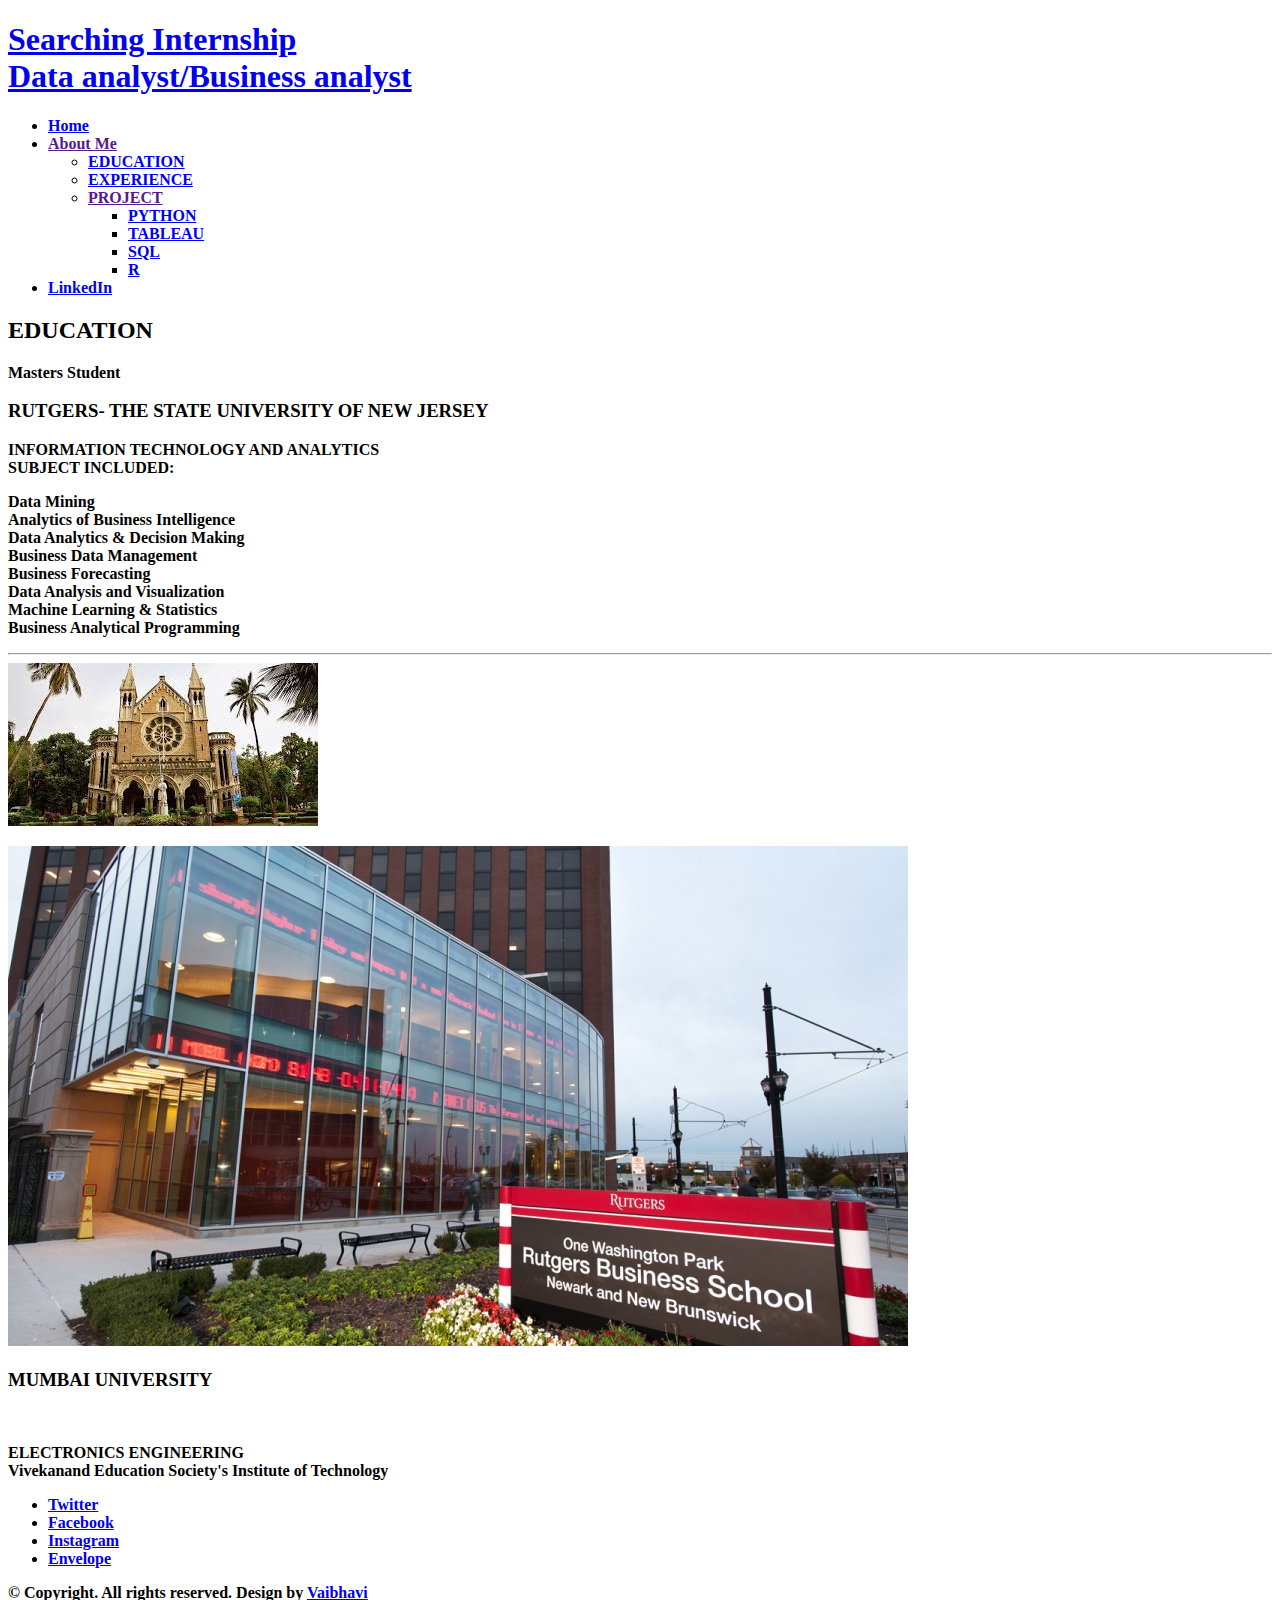
==== edu.html @ ee88e559 "." ====
<!DOCTYPE HTML>

<html>
	<head>
		<title> </title>
		<meta http-equiv="content-type" content="text/html; charset=utf-8" />
		<meta name="description" content="" />
		<meta name="keywords" content="" />
		<!--[if lte IE 8]><script src="css/ie/html5shiv.js"></script><![endif]-->
		<script src="js/jquery.min.js"></script>
		<script src="js/jquery.dropotron.min.js"></script>
		<script src="js/jquery.scrollgress.min.js"></script>
		<script src="js/jquery.scrolly.min.js"></script>
		<script src="js/jquery.slidertron.min.js"></script>
		<script src="js/skel.min.js"></script>
		<script src="js/skel-layers.min.js"></script>
		<script src="js/init.js"></script>
		<noscript>
			<link rel="stylesheet" href="css/skel.css" />
			<link rel="stylesheet" href="css/style.css" />
			<link rel="stylesheet" href="css/style-xlarge.css" />
		</noscript>
		<!--[if lte IE 9]><link rel="stylesheet" href="css/ie/v9.css" /><![endif]-->
		<!--[if lte IE 8]><link rel="stylesheet" href="css/ie/v8.css" /><![endif]-->
	</head>
	<body>

		<!-- Header -->
			<header id="header" class="skel-layers-fixed">
			<h1><a href="index.html">Searching Internship <span></br><b>Data analyst/Business analyst</span></a></h1>	
				<nav id="nav">
					<ul>
						<li><a href="index.html">Home</a></li>
						<li>
							<a href="" class="icon fa-angle-down">About Me</a>
							<ul>
								<li><a href="edu.html">EDUCATION</a></li>
								<li><a href="exp.html">EXPERIENCE</a></li>
								
								<li>
									<a href="">PROJECT</a>
									<ul>
										<li><a href="index.html">PYTHON</a></li>
										<li><a href="index.html">TABLEAU</a></li>
										<li><a href="index.html">SQL</a></li>
										<li><a href="index.html">R</a></li>
									</ul>
								</li>
							</ul>
						</li>
						<li><a href="https://www.linkedin.com/in/vaibhavimulay/">LinkedIn</a></li>
					</ul>
				</nav>
			</header>

		<!-- Main -->
			<section id="main" class="wrapper style1">
				<header class="major">
					<h2>EDUCATION</h2>
					<p>Masters Student</p>
				</header>
				<div class="container">
					<div class="row 150%">
						<div class="4u 12u$(2)">
						
							<!-- Sidebar -->
								<section id="sidebar">
									<section>
										<h3>RUTGERS- THE STATE UNIVERSITY OF NEW JERSEY</h3>
										<p>INFORMATION TECHNOLOGY AND ANALYTICS</br>
										SUBJECT INCLUDED: 
										<li>Data Mining </li> 
										<li>Analytics of Business Intelligence</li> 
										<li>Data Analytics & Decision Making</li> 
										<li>Business Data Management</li> 
										<li>Business Forecasting</li> 
										<li>Data Analysis and Visualization</li> 
										<li>Machine Learning & Statistics</li> 
										<li>Business Analytical Programming</li> 
										</p>
										<footer>
										</footer>
									</section>
									<hr />
									<section>
										<a href="#" class="image fit"><img src="images/mu.jfif" alt="" /></a>
										<footer>
											<ul class="actions">

											</ul>
										</footer>
									</section>
								</section>

						</div>
						<div class="8u 12u$(2) important(2)">
						
							<!-- Content -->
								<section id="content">
									<a href="#" class="image fit"><img src="images/rutgers.jpg" alt="" /></a>  
									<h3>MUMBAI UNIVERSITY</h3></br>
									<p>ELECTRONICS ENGINEERING</br>
									Vivekanand Education Society's Institute of Technology</p>
									
								</section>
								
						</div>
					</div>
				</div>
			</section>
			
		<!-- Footer -->
			<footer id="footer">
				<ul class="icons">
					<li><a href="https://twitter.com/NitinVaibhavi" class="icon fa-twitter"><span class="label">Twitter</span></a></li>
					<li><a href="https://www.facebook.com/vaibhavi.mulay.37?ref=bookmarks" class="icon fa-facebook"><span class="label">Facebook</span></a></li>
					<li><a href="www.instagram.com" class="icon fa-instagram"><span class="label">Instagram</span></a></li>
					<li><a href="www.linkedin.com/in/vaibhavimulay/" class="icon fa-linkedin"><span class="label">Envelope</span></a></li>
				</ul>
				<ul class="menu">
				</ul>
				<span class="copyright">
				&copy; Copyright. All rights reserved. Design by <a href="www.linkedin.com/in/vaibhavimulay/">Vaibhavi</a>	
				</span>
			</footer>

	</body>
</html>
---- css/style.css ----
@import url(font-awesome.min.css);
@import url("http://fonts.googleapis.com/css?family=Lato:300,700");

/*
	Drift by Pixelarity
	pixelarity.com @pixelarity
	License: pixelarity.com/license
*/

/* Basic */

	body {
		background: #fff;
	}

		body.is-loading * {
			-moz-animation: none !important;
			-webkit-animation: none !important;
			-o-animation: none !important;
			-ms-animation: none !important;
			animation: none !important;
			-moz-transition: none !important;
			-webkit-transition: none !important;
			-o-transition: none !important;
			-ms-transition: none !important;
			transition: none !important;
		}

	body, input, select, textarea {
		color: #646464;
		font-family: "Lato", Helvetica, sans-serif;
		font-size: 15pt;
		font-weight: 300;
		line-height: 1.75em;
	}

	a {
		-moz-transition: color 0.2s ease-in-out, border-color 0.2s ease-in-out;
		-webkit-transition: color 0.2s ease-in-out, border-color 0.2s ease-in-out;
		-o-transition: color 0.2s ease-in-out, border-color 0.2s ease-in-out;
		-ms-transition: color 0.2s ease-in-out, border-color 0.2s ease-in-out;
		transition: color 0.2s ease-in-out, border-color 0.2s ease-in-out;
		color: #e0555a;
		text-decoration: none;
		border-bottom: dotted 1px;
	}

		a:hover {
			text-decoration: none;
			color: #e0555a !important;
			border-bottom-color: transparent;
		}

	strong, b {
		color: #545454;
		font-weight: 700;
	}

	em, i {
		font-style: italic;
	}

	p {
		margin: 0 0 2em 0;
	}

	h1, h2, h3, h4, h5, h6 {
		color: #545454;
		font-weight: 700;
		line-height: 1em;
		margin: 0 0 1em 0;
		letter-spacing: -0.01em;
	}

		h1 a, h2 a, h3 a, h4 a, h5 a, h6 a {
			color: inherit;
			text-decoration: none;
		}

	h2 {
		font-size: 1.75em;
		line-height: 1.5em;
	}

	h3 {
		font-size: 1.25em;
		line-height: 1.5em;
	}

	h4 {
		font-size: 1.1em;
		line-height: 1.5em;
	}

	h5 {
		font-size: 0.9em;
		line-height: 1.5em;
	}

	h6 {
		font-size: 0.7em;
		line-height: 1.5em;
	}

	sub {
		font-size: 0.8em;
		position: relative;
		top: 0.5em;
	}

	sup {
		font-size: 0.8em;
		position: relative;
		top: -0.5em;
	}

	hr {
		border: 0;
		border-bottom: solid 1px rgba(144, 144, 144, 0.25);
		margin: 2em 0;
	}

		hr.major {
			margin: 3em 0;
		}

	blockquote {
		border-left: solid 4px rgba(144, 144, 144, 0.25);
		font-style: italic;
		margin: 0 0 2em 0;
		padding: 0.5em 0 0.5em 2em;
	}

	code {
		background: rgba(144, 144, 144, 0.075);
		border-radius: 0.5em;
		border: solid 1px rgba(144, 144, 144, 0.25);
		font-family: "Courier New", monospace;
		font-size: 0.9em;
		margin: 0 0.25em;
		padding: 0.25em 0.65em;
	}

	pre {
		-webkit-overflow-scrolling: touch;
		font-family: "Courier New", monospace;
		font-size: 0.9em;
		margin: 0 0 2em 0;
	}

		pre code {
			display: block;
			line-height: 1.75em;
			padding: 1em 1.5em;
			overflow-x: auto;
		}

	.align-left {
		text-align: left;
	}

	.align-center {
		text-align: center;
	}

	.align-right {
		text-align: right;
	}

/* Section/Article */

	section.special, article.special {
		text-align: center;
	}

	header p {
		color: #949494;
		position: relative;
		margin: 0 0 1.5em 0;
	}

	header h2 + p {
		font-size: 1.25em;
		margin-top: -1em;
		line-height: 1.75em;
	}

	header h3 + p {
		font-size: 1.1em;
		margin-top: -0.85em;
		line-height: 1.5em;
	}

	header h4 + p,
	header h5 + p,
	header h6 + p {
		font-size: 0.9em;
		margin-top: -0.75em;
		line-height: 1.5em;
	}

	header.major {
		text-align: center;
	}

		header.major h2 {
			font-size: 2.35em;
		}

		header.major p {
			margin: -1em 0 3.5em 0;
		}

/* Form */

	form {
		margin: 0 0 2em 0;
	}

	label {
		color: #545454;
		display: block;
		font-size: 0.9em;
		font-weight: 700;
		margin: 0 0 1em 0;
	}

	input[type="text"],
	input[type="password"],
	input[type="email"],
	select,
	textarea {
		-moz-appearance: none;
		-webkit-appearance: none;
		-o-appearance: none;
		-ms-appearance: none;
		appearance: none;
		background: rgba(144, 144, 144, 0.075);
		border-radius: 0.5em;
		border: none;
		border: solid 1px rgba(144, 144, 144, 0.25);
		color: inherit;
		display: block;
		outline: 0;
		padding: 0 1em;
		text-decoration: none;
		width: 100%;
	}

		input[type="text"]:invalid,
		input[type="password"]:invalid,
		input[type="email"]:invalid,
		select:invalid,
		textarea:invalid {
			box-shadow: none;
		}

		input[type="text"]:focus,
		input[type="password"]:focus,
		input[type="email"]:focus,
		select:focus,
		textarea:focus {
			border-color: #e0555a;
			box-shadow: 0 0 0 1px #e0555a;
		}

	.select-wrapper {
		text-decoration: none;
		display: block;
		position: relative;
	}

		.select-wrapper:before {
			-moz-osx-font-smoothing: grayscale;
			-webkit-font-smoothing: antialiased;
			font-family: FontAwesome;
			font-style: normal;
			font-weight: normal;
			text-transform: none !important;
		}

		.select-wrapper:before {
			content: '\f078';
			color: rgba(144, 144, 144, 0.25);
			display: block;
			height: 2.75em;
			line-height: 2.75em;
			pointer-events: none;
			position: absolute;
			right: 0;
			text-align: center;
			top: 0;
			width: 2.75em;
		}

		.select-wrapper select::-ms-expand {
			display: none;
		}

	input[type="text"],
	input[type="password"],
	input[type="email"],
	select {
		height: 2.75em;
	}

	textarea {
		padding: 0.75em 1em;
	}

	input[type="checkbox"],
	input[type="radio"] {
		-moz-appearance: none;
		-webkit-appearance: none;
		-o-appearance: none;
		-ms-appearance: none;
		appearance: none;
		display: block;
		float: left;
		margin-right: -2em;
		opacity: 0;
		width: 1em;
		z-index: -1;
	}

		input[type="checkbox"] + label,
		input[type="radio"] + label {
			text-decoration: none;
			color: #646464;
			cursor: pointer;
			display: inline-block;
			font-size: 1em;
			font-weight: 300;
			padding-left: 2.4em;
			padding-right: 0.75em;
			position: relative;
		}

			input[type="checkbox"] + label:before,
			input[type="radio"] + label:before {
				-moz-osx-font-smoothing: grayscale;
				-webkit-font-smoothing: antialiased;
				font-family: FontAwesome;
				font-style: normal;
				font-weight: normal;
				text-transform: none !important;
			}

			input[type="checkbox"] + label:before,
			input[type="radio"] + label:before {
				background: rgba(144, 144, 144, 0.075);
				border-radius: 0.5em;
				border: solid 1px rgba(144, 144, 144, 0.25);
				content: '';
				display: inline-block;
				height: 1.65em;
				left: 0;
				line-height: 1.58125em;
				position: absolute;
				text-align: center;
				top: 0;
				width: 1.65em;
			}

		input[type="checkbox"]:checked + label:before,
		input[type="radio"]:checked + label:before {
			background: #494d53;
			border-color: #494d53;
			color: #ffffff;
			content: '\f00c';
		}

		input[type="checkbox"]:focus + label:before,
		input[type="radio"]:focus + label:before {
			border-color: #e0555a;
			box-shadow: 0 0 0 1px #e0555a;
		}

	input[type="checkbox"] + label:before {
		border-radius: 0.5em;
	}

	input[type="radio"] + label:before {
		border-radius: 100%;
	}

	::-webkit-input-placeholder {
		color: #949494 !important;
		opacity: 1.0;
	}

	:-moz-placeholder {
		color: #949494 !important;
		opacity: 1.0;
	}

	::-moz-placeholder {
		color: #949494 !important;
		opacity: 1.0;
	}

	:-ms-input-placeholder {
		color: #949494 !important;
		opacity: 1.0;
	}

	.formerize-placeholder {
		color: #949494 !important;
		opacity: 1.0;
	}

/* Box */

	.box {
		border-radius: 0.5em;
		border: solid 1px rgba(144, 144, 144, 0.25);
		margin-bottom: 2em;
		padding: 2em;
	}

		.box > :last-child,
		.box > :last-child > :last-child,
		.box > :last-child > :last-child > :last-child {
			margin-bottom: 0;
		}

		.box.alt {
			border: 0;
			border-radius: 0;
			padding: 0;
		}

		.box.post {
			margin-left: auto;
			margin-right: auto;
			text-align: center;
		}

			.box.post .image:first-child {
				border-bottom-left-radius: 0;
				border-bottom-right-radius: 0;
				margin: -2em 0 2em -2em;
				width: calc(100% + 4em);
			}

				.box.post .image:first-child img {
					border-bottom-left-radius: 0;
					border-bottom-right-radius: 0;
				}

/* Icon */

	.icon {
		text-decoration: none;
		border-bottom: none;
		position: relative;
	}

		.icon:before {
			-moz-osx-font-smoothing: grayscale;
			-webkit-font-smoothing: antialiased;
			font-family: FontAwesome;
			font-style: normal;
			font-weight: normal;
			text-transform: none !important;
		}

		.icon > .label {
			display: none;
		}

/* Image */

	.image {
		border-radius: 0.5em;
		border: 0;
		display: inline-block;
		position: relative;
	}

		.image img {
			position: relative;
			border-radius: 0.5em;
			display: block;
		}

		.image.left {
			float: left;
			padding: 0 1.5em 1em 0;
			top: 0.25em;
		}

		.image.right {
			float: right;
			padding: 0 0 1em 1.5em;
			top: 0.25em;
		}

		.image.left, .image.right {
			max-width: 40%;
		}

			.image.left img, .image.right img {
				width: 100%;
			}

		.image.fit {
			display: block;
			margin: 0 0 2em 0;
			width: 100%;
		}

			.image.fit img {
				display: block;
				width: 100%;
			}

/* List */

	ol {
		list-style: decimal;
		margin: 0 0 2em 0;
		padding-left: 1.25em;
	}

		ol li {
			padding-left: 0.25em;
		}

	ul {
		list-style: disc;
		margin: 0 0 2em 0;
		padding-left: 1em;
	}

		ul li {
			padding-left: 0.5em;
		}

		ul.alt {
			list-style: none;
			padding-left: 0;
		}

			ul.alt li {
				border-top: solid 1px rgba(144, 144, 144, 0.25);
				padding: 0.5em 0;
			}

				ul.alt li:first-child {
					border-top: 0;
					padding-top: 0;
				}

		ul.icons {
			cursor: default;
			list-style: none;
			padding-left: 0;
		}

			ul.icons li {
				display: inline-block;
				padding: 0 1.25em 0 0;
			}

				ul.icons li:last-child {
					padding-right: 0 !important;
				}

				ul.icons li .icon {
					border-radius: 0.5em;
					border: solid 1px rgba(144, 144, 144, 0.25);
					color: #949494 !important;
					display: inline-block;
					font-size: 1.25em;
					height: 2.75em;
					line-height: 2.75em;
					text-align: center;
					width: 2.75em;
				}

				ul.icons li a.icon {
					-moz-transition: background-color 0.2s ease-in-out, color 0.2s ease-in-out;
					-webkit-transition: background-color 0.2s ease-in-out, color 0.2s ease-in-out;
					-o-transition: background-color 0.2s ease-in-out, color 0.2s ease-in-out;
					-ms-transition: background-color 0.2s ease-in-out, color 0.2s ease-in-out;
					transition: background-color 0.2s ease-in-out, color 0.2s ease-in-out;
				}

					ul.icons li a.icon:hover {
						background-color: rgba(144, 144, 144, 0.075);
					}

					ul.icons li a.icon:active {
						background-color: rgba(144, 144, 144, 0.2);
					}

		ul.actions {
			cursor: default;
			list-style: none;
			padding-left: 0;
		}

			ul.actions li {
				display: inline-block;
				padding: 0 1em 0 0;
				vertical-align: middle;
			}

				ul.actions li:last-child {
					padding-right: 0;
				}

			ul.actions.small li {
				padding: 0 0.5em 0 0;
			}

			ul.actions.vertical li {
				display: block;
				padding: 1em 0 0 0;
			}

				ul.actions.vertical li:first-child {
					padding-top: 0;
				}

				ul.actions.vertical li > * {
					margin-bottom: 0;
				}

			ul.actions.vertical.small li {
				padding: 0.5em 0 0 0;
			}

				ul.actions.vertical.small li:first-child {
					padding-top: 0;
				}

			ul.actions.fit {
				display: table;
				margin-left: -1em;
				padding: 0;
				table-layout: fixed;
				width: calc(100% + 1em);
			}

				ul.actions.fit li {
					display: table-cell;
					padding: 0 0 0 1em;
				}

					ul.actions.fit li > * {
						margin-bottom: 0;
					}

				ul.actions.fit.small {
					margin-left: -0.5em;
					width: calc(100% + 0.5em);
				}

					ul.actions.fit.small li {
						padding: 0 0 0 0.5em;
					}

		ul.menu {
			line-height: 1em;
			list-style: none;
			padding: 0;
		}

			ul.menu li {
				border-left: solid 1px rgba(144, 144, 144, 0.25);
				display: inline-block;
				margin-left: 1em;
				padding-left: 1em;
			}

				ul.menu li:first-child {
					border-left: 0;
					margin-left: 0;
					padding-left: 0;
				}

	dl {
		margin: 0 0 2em 0;
	}

/* Table */

	.table-wrapper {
		-webkit-overflow-scrolling: touch;
		overflow-x: auto;
	}

	table {
		margin: 0 0 2em 0;
		width: 100%;
	}

		table tbody tr {
			border: solid 1px rgba(144, 144, 144, 0.25);
			border-left: 0;
			border-right: 0;
		}

			table tbody tr:nth-child(2n + 1) {
				background-color: rgba(144, 144, 144, 0.075);
			}

		table td {
			padding: 0.75em 0.75em;
		}

		table th {
			color: #545454;
			font-size: 0.9em;
			font-weight: 700;
			padding: 0 0.75em 0.75em 0.75em;
			text-align: left;
		}

		table thead {
			border-bottom: solid 2px rgba(144, 144, 144, 0.25);
		}

		table tfoot {
			border-top: solid 2px rgba(144, 144, 144, 0.25);
		}

		table.alt {
			border-collapse: separate;
		}

			table.alt tbody tr td {
				border: solid 1px rgba(144, 144, 144, 0.25);
				border-left-width: 0;
				border-top-width: 0;
			}

				table.alt tbody tr td:first-child {
					border-left-width: 1px;
				}

			table.alt tbody tr:first-child td {
				border-top-width: 1px;
			}

			table.alt thead {
				border-bottom: 0;
			}

			table.alt tfoot {
				border-top: 0;
			}

/* Button */

	input[type="submit"],
	input[type="reset"],
	input[type="button"],
	.button {
		-moz-appearance: none;
		-webkit-appearance: none;
		-o-appearance: none;
		-ms-appearance: none;
		appearance: none;
		-moz-transition: background-color 0.2s ease-in-out, color 0.2s ease-in-out;
		-webkit-transition: background-color 0.2s ease-in-out, color 0.2s ease-in-out;
		-o-transition: background-color 0.2s ease-in-out, color 0.2s ease-in-out;
		-ms-transition: background-color 0.2s ease-in-out, color 0.2s ease-in-out;
		transition: background-color 0.2s ease-in-out, color 0.2s ease-in-out;
		background-color: transparent;
		border-radius: 0.5em;
		border: solid 1px rgba(144, 144, 144, 0.25) !important;
		color: #545454 !important;
		cursor: pointer;
		display: inline-block;
		font-size: 0.8em;
		font-weight: 700;
		height: 3.5em;
		letter-spacing: 0.1em;
		line-height: 3.5em;
		overflow: hidden;
		padding: 0 2em;
		text-align: center;
		text-decoration: none;
		text-overflow: ellipsis;
		text-transform: uppercase;
		white-space: nowrap;
	}

		input[type="submit"]:hover,
		input[type="reset"]:hover,
		input[type="button"]:hover,
		.button:hover {
			background-color: rgba(144, 144, 144, 0.075);
			color: #545454 !important;
		}

		input[type="submit"]:active,
		input[type="reset"]:active,
		input[type="button"]:active,
		.button:active {
			background-color: rgba(144, 144, 144, 0.2);
		}

		input[type="submit"].icon,
		input[type="reset"].icon,
		input[type="button"].icon,
		.button.icon {
			padding-left: 1.35em;
		}

			input[type="submit"].icon:before,
			input[type="reset"].icon:before,
			input[type="button"].icon:before,
			.button.icon:before {
				margin-right: 0.5em;
			}

		input[type="submit"].fit,
		input[type="reset"].fit,
		input[type="button"].fit,
		.button.fit {
			display: block;
			margin: 0 0 1em 0;
			width: 100%;
		}

		input[type="submit"].small,
		input[type="reset"].small,
		input[type="button"].small,
		.button.small {
			font-size: 0.8em;
		}

		input[type="submit"].big,
		input[type="reset"].big,
		input[type="button"].big,
		.button.big {
			font-size: 1em;
			height: 3.5em;
			line-height: 3.5em;
			padding: 0 2.25em;
		}

		input[type="submit"].special,
		input[type="reset"].special,
		input[type="button"].special,
		.button.special {
			background-color: #e0555a;
			color: #ffffff !important;
		}

			input[type="submit"].special:hover,
			input[type="reset"].special:hover,
			input[type="button"].special:hover,
			.button.special:hover {
				background-color: #E46B6F;
			}

			input[type="submit"].special:active,
			input[type="reset"].special:active,
			input[type="button"].special:active,
			.button.special:active {
				background-color: #DC3F45;
			}

		input[type="submit"].disabled, input[type="submit"]:disabled,
		input[type="reset"].disabled,
		input[type="reset"]:disabled,
		input[type="button"].disabled,
		input[type="button"]:disabled,
		.button.disabled,
		.button:disabled {
			background-color: #646464 !important;
			box-shadow: inset 0 -0.15em 0 0 rgba(0, 0, 0, 0.15);
			color: #fff !important;
			cursor: default;
			opacity: 0.25;
		}

/* Feature */

	.feature {
		text-decoration: none;
		padding-left: 6.5em;
		position: relative;
		text-align: left;
	}

		.feature:before {
			-moz-osx-font-smoothing: grayscale;
			-webkit-font-smoothing: antialiased;
			font-family: FontAwesome;
			font-style: normal;
			font-weight: normal;
			text-transform: none !important;
		}

		.feature:before {
			border-radius: 0.5em;
			border: solid 1px rgba(144, 144, 144, 0.25);
			color: #e0555a;
			display: inline-block;
			font-size: 2.25em;
			height: 2em;
			left: 0;
			line-height: 2em;
			position: absolute;
			text-align: center;
			top: 0;
			width: 2em;
		}

		.feature h3 {
			margin: 0 0 0.7em 0;
		}

/* Slider */

	.slider {
		position: relative;
	}

		.slider .viewer {
			position: relative;
			border-radius: 0.5em;
			border: solid 1.5em #fff;
			height: 20em;
			margin: 0 auto;
			overflow: hidden;
			width: 80%;
		}

		.slider .slide img {
			border-radius: 0.375em;
			display: block;
			width: 100%;
		}

		.slider .nav-next,
		.slider .nav-previous {
			text-decoration: none;
			background: #fff;
			border-radius: 100%;
			color: #ddd;
			cursor: pointer;
			display: block;
			font-size: 3em;
			height: 1.25em;
			line-height: 1.15em;
			margin-top: -0.5em;
			position: absolute;
			text-align: center;
			top: 50%;
			width: 1.25em;
		}

			.slider .nav-next:before,
			.slider .nav-previous:before {
				-moz-osx-font-smoothing: grayscale;
				-webkit-font-smoothing: antialiased;
				font-family: FontAwesome;
				font-style: normal;
				font-weight: normal;
				text-transform: none !important;
			}

			.slider .nav-next:before,
			.slider .nav-previous:before {
				position: relative;
			}

		.slider .nav-next {
			right: 0;
		}

			.slider .nav-next:before {
				content: '\f105';
				right: -0.05em;
			}

		.slider .nav-previous {
			left: 0;
		}

			.slider .nav-previous:before {
				content: '\f104';
				left: -0.05em;
			}

/* Wrapper */

	.wrapper {
		padding: 5em 0 3em 0;
	}

		.wrapper.style1 {
			background: #f2f2f2;
		}

			.wrapper.style1 .box {
				background: #ffffff;
				border: 0;
			}

		.wrapper.style2 {
			background: #ffffff;
		}

		.wrapper.style3 {
			background: #6495ED;
			color: #d1f2f5;
		}

			.wrapper.style3 h1, .wrapper.style3 h2, .wrapper.style3 h3, .wrapper.style3 h4, .wrapper.style3 h5, .wrapper.style3 h6 {
				color: #ffffff;
			}

			.wrapper.style3 header p {
				color: #b5ebef;
			}

			.wrapper.style3 .button {
				border-color: white !important;
				color: #ffffff !important;
			}

				.wrapper.style3 .button:hover {
					background-color: rgba(255, 255, 255, 0.075);
				}

				.wrapper.style3 .button:active {
					background-color: rgba(255, 255, 255, 0.2);
				}

/* Header */

	#skel-layers-wrapper {
		padding-top: 3em;
	}

	body.landing #skel-layers-wrapper {
		padding-top: 0;
	}
	@-moz-keyframes reveal-header { 0% { top: -5em; } 100% { top: 0; } }
	@-webkit-keyframes reveal-header { 0% { top: -5em; } 100% { top: 0; } }
	@-o-keyframes reveal-header { 0% { top: -5em; } 100% { top: 0; } }
	@-ms-keyframes reveal-header { 0% { top: -5em; } 100% { top: 0; } }
	@keyframes reveal-header { 0% { top: -5em; } 100% { top: 0; } }

	#header {
		background-color: #fff;
		box-shadow: 0 1px 2px 0 rgba(0, 0, 0, 0.05);
		color: inherit;
		cursor: default;
		height: 3em;
		left: 0;
		line-height: 3em;
		position: fixed;
		top: 0;
		width: 100%;
		z-index: 10000;
	}

		#header.reveal {
			-moz-animation: reveal-header 0.5s;
			-webkit-animation: reveal-header 0.5s;
			-o-animation: reveal-header 0.5s;
			-ms-animation: reveal-header 0.5s;
			animation: reveal-header 0.5s;
		}

		#header.alt {
			-moz-animation: none;
			-webkit-animation: none;
			-o-animation: none;
			-ms-animation: none;
			animation: none;
			background-color: transparent;
			box-shadow: none;
			color: #fff;
		}

		#header h1 {
			color: inherit;
			font-size: 1em;
			height: inherit;
			left: 1.25em;
			line-height: inherit;
			margin: 0;
			padding: 0;
			position: absolute;
			top: 0;
		}

			#header h1 span {
				font-weight: 300;
			}

			#header h1 a {
				border: 0;
			}

		#header nav {
			height: inherit;
			line-height: inherit;
			position: absolute;
			right: 1.5em;
			top: 0;
			vertical-align: middle;
		}

			#header nav > ul {
				list-style: none;
				margin: 0;
				padding-left: 0;
			}

				#header nav > ul > li {
					border-radius: 0.5em;
					display: inline-block;
					margin-left: 2em;
					padding-left: 0;
				}

					#header nav > ul > li a {
						border: 0;
						color: inherit;
						display: inline-block;
						text-decoration: none;
					}

						#header nav > ul > li a.icon:before {
							margin-right: 0.5em;
						}

					#header nav > ul > li:first-child {
						margin-left: 0;
					}

					#header nav > ul > li .button {
						height: 2.25em;
						line-height: 2.25em;
						margin-bottom: 0;
						padding: 0 1em;
						position: relative;
						top: -0.075em;
						vertical-align: middle;
					}

					#header nav > ul > li > ul {
						display: none;
					}

		#header .container {
			position: relative;
		}

			#header .container h1 {
				left: 0;
			}

			#header .container nav {
				right: 0;
			}

	.dropotron {
		background: #fff;
		border-radius: 0.5em;
		box-shadow: 0 0 3px 1px rgba(0, 0, 0, 0.05);
		list-style: none;
		margin-top: -0.75em;
		min-width: 10em;
		padding: 0.75em 0;
	}

		.dropotron li {
			padding: 0;
		}

			.dropotron li a {
				-moz-transition: none !important;
				-webkit-transition: none !important;
				-o-transition: none !important;
				-ms-transition: none !important;
				transition: none !important;
				border: 0;
				box-shadow: inset 0 1px 0 0 rgba(144, 144, 144, 0.2);
				color: inherit;
				display: block;
				line-height: 2.25em;
				padding: 0 1em;
			}

			.dropotron li:first-child > a {
				box-shadow: none;
			}

			.dropotron li.active > a, .dropotron li:hover > a {
				background: #e0555a;
				color: #ffffff !important;
			}

		.dropotron.level-0 {
			font-size: 0.9em;
			margin-top: 1em;
		}

			.dropotron.level-0:before {
				-moz-transform: rotate(45deg);
				-webkit-transform: rotate(45deg);
				-o-transform: rotate(45deg);
				-ms-transform: rotate(45deg);
				transform: rotate(45deg);
				background: #fff;
				content: '';
				display: block;
				height: 0.75em;
				position: absolute;
				right: 1.5em;
				top: -0.375em;
				width: 0.75em;
				box-shadow: inset 1px 1px 0 0 rgba(0, 0, 0, 0.075);
				box-shadow: -1px -1px 2px 0 rgba(0, 0, 0, 0.05);
			}

/* Banner */

	#banner {
		background-attachment: scroll,						fixed;
		background-color: #6495ED;
		
		background-position: top left,					center center;
		background-repeat: repeat,						no-repeat;
		background-size: auto,						cover;
		color: #d1d2d4;
		padding: 16em 0;
		position: relative;
		text-align: center;
	}

		#banner:after {
			
			background: #6495ED;
			content: '';
			height: 100%;
			left: 0;
			opacity: 0;
			position: absolute;
			top: 0;
			width: 100%;
			z-index: 1;
		}

		#banner :last-child {
			margin-bottom: 0;
		}

		#banner h1, #banner h2, #banner h3, #banner h4, #banner h5, #banner h6 {
			color: #ffffff;
		}

		#banner .inner {
			position: relative;
			z-index: 2;
		}

		#banner .button {
			border-color: white !important;
			color: #ffffff !important;
		}

			#banner .button:hover {
				background-color: rgba(255, 255, 255, 0.075);
			}

			#banner .button:active {
				background-color: rgba(255, 255, 255, 0.2);
			}

		#banner h2 {
			font-size: 3.25em;
			line-height: 1.25em;
			margin: 0 0 0.5em 0;
			padding: 0;
		}

		#banner p {
			font-size: 1.5em;
			margin-bottom: 1.75em;
		}

	body.is-loading #banner:after {
		opacity: 1.0;
	}

/* One */

	#one {
		padding-bottom: 0;
	}

		#one .slider .viewer {
			border-bottom-left-radius: 0;
			border-bottom-right-radius: 0;
			border-bottom: 0;
		}

		#one .slider .slide img {
			border-bottom-left-radius: 0;
			border-bottom-right-radius: 0;
		}

/* Main */

	#main > .container {
		position: relative;
		background: #ffffff;
		border-radius: 0.5em;
		margin-bottom: 2em;
		padding: 3em;
	}

		#main > .container > :last-child,
		#main > .container > :last-child > :last-child,
		#main > .container > :last-child > :last-child > :last-child {
			margin-bottom: 0;
		}

/* CTA */

	#cta {
		padding: 4em 0;
		text-align: center;
		vertical-align: middle;
	}

		#cta h2 {
			display: inline-block;
			margin: 0 1em 0 0;
			vertical-align: middle;
		}

		#cta .actions {
			display: inline-block;
			margin: 0;
		}

/* Footer */

	#footer {
		color: #949494;
		padding: 4em 0;
		text-align: center;
	}

		#footer .icons {
			margin: 0 0 4em 0;
		}

		#footer .menu a {
			color: inherit;
		}

		#footer .copyright {
			font-size: 0.8em;
		}
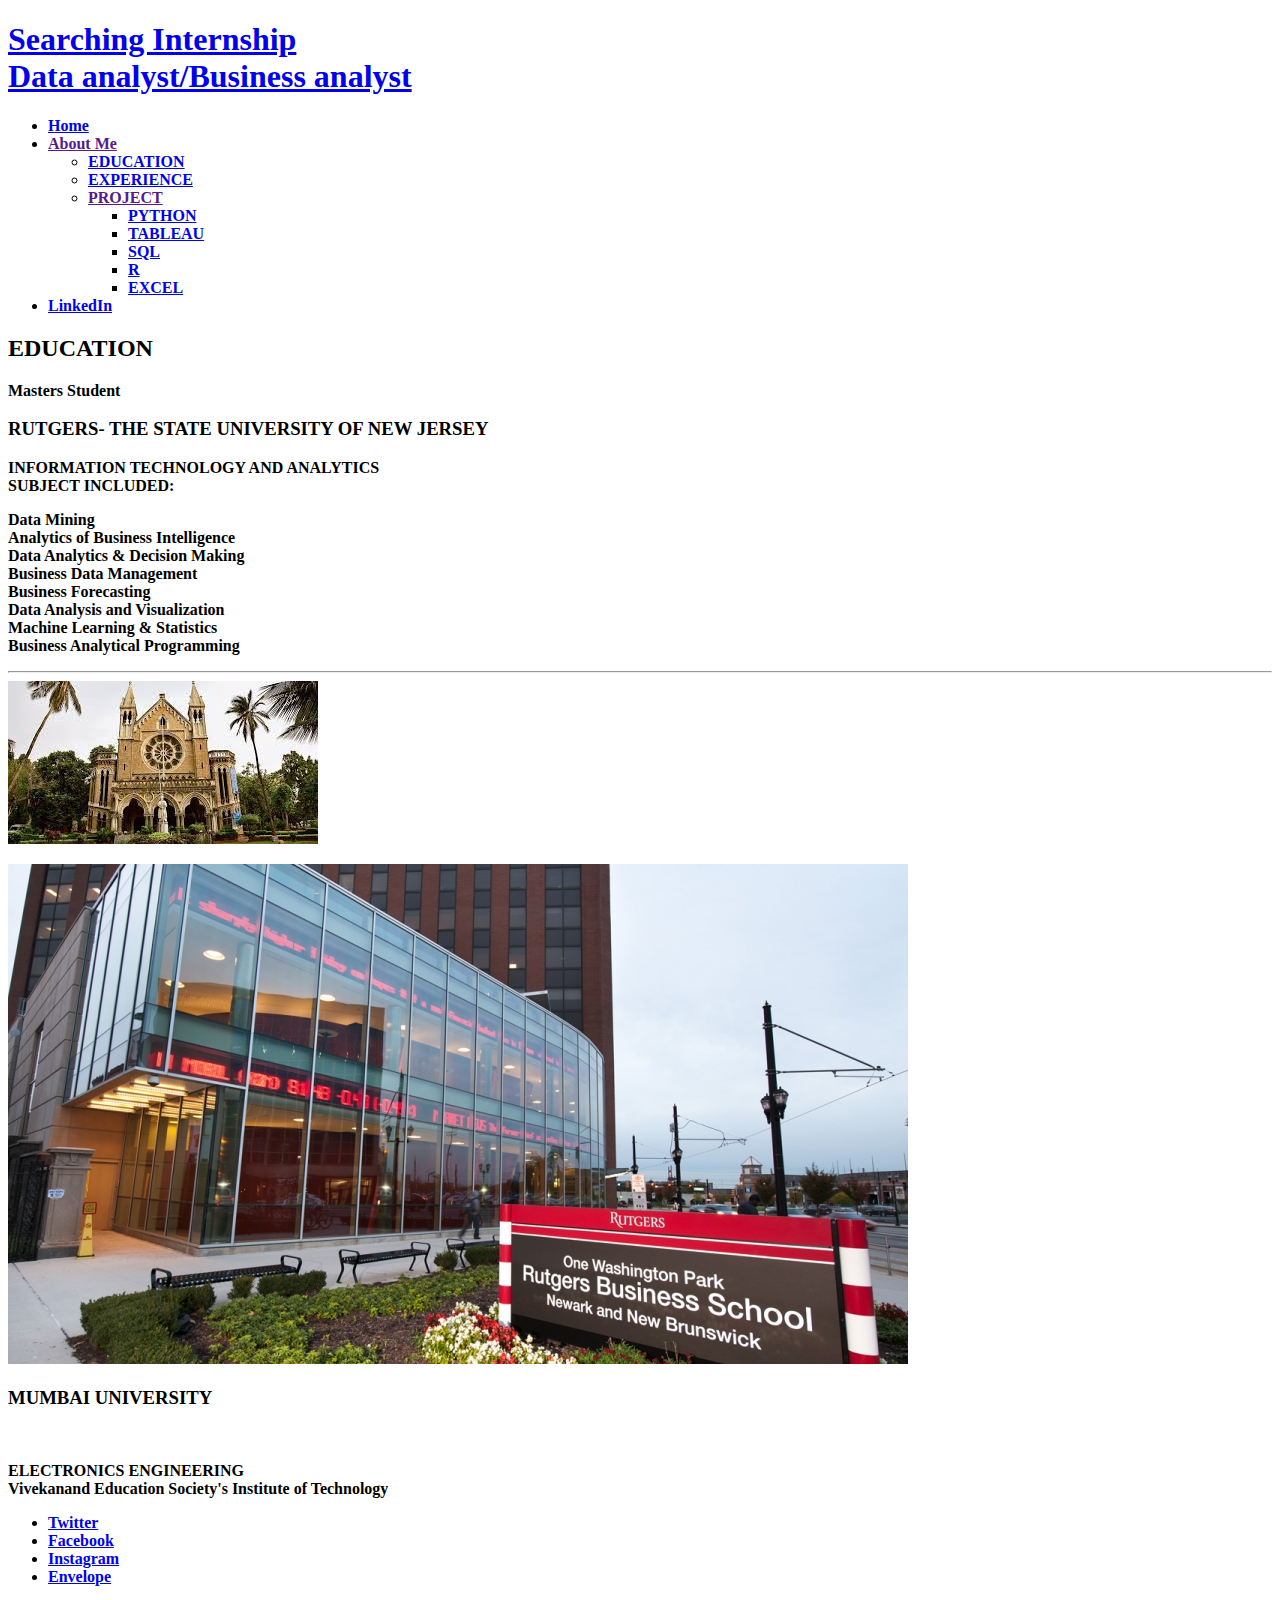
==== commit c3aef816: "." ====
--- a/edu.html
+++ b/edu.html
@@ -40,10 +40,11 @@
 								<li>
 									<a href="">PROJECT</a>
 									<ul>
-										<li><a href="index.html">PYTHON</a></li>
-										<li><a href="index.html">TABLEAU</a></li>
-										<li><a href="index.html">SQL</a></li>
-										<li><a href="index.html">R</a></li>
+										<li><a href="https://github.com/VaibhaviMulay">PYTHON</a></li>
+										<li><a href="https://github.com/VaibhaviMulay">TABLEAU</a></li>
+										<li><a href="https://github.com/VaibhaviMulay">SQL</a></li>
+										<li><a href="https://github.com/VaibhaviMulay">R</a></li>
+										<li><a href="https://github.com/VaibhaviMulay">EXCEL</a></li>
 									</ul>
 								</li>
 							</ul>
@@ -115,12 +116,12 @@
 					<li><a href="https://twitter.com/NitinVaibhavi" class="icon fa-twitter"><span class="label">Twitter</span></a></li>
 					<li><a href="https://www.facebook.com/vaibhavi.mulay.37?ref=bookmarks" class="icon fa-facebook"><span class="label">Facebook</span></a></li>
 					<li><a href="www.instagram.com" class="icon fa-instagram"><span class="label">Instagram</span></a></li>
-					<li><a href="www.linkedin.com/in/vaibhavimulay/" class="icon fa-linkedin"><span class="label">Envelope</span></a></li>
+					<li><a href="https://www.linkedin.com/in/vaibhavimulay/" class="icon fa-linkedin"><span class="label">Envelope</span></a></li>
 				</ul>
 				<ul class="menu">
 				</ul>
 				<span class="copyright">
-				&copy; Copyright. All rights reserved. Design by <a href="www.linkedin.com/in/vaibhavimulay/">Vaibhavi</a>	
+				&copy; Copyright. All rights reserved. Design by <a href="https://www.linkedin.com/in/vaibhavimulay/">Vaibhavi</a>	
 				</span>
 			</footer>
 
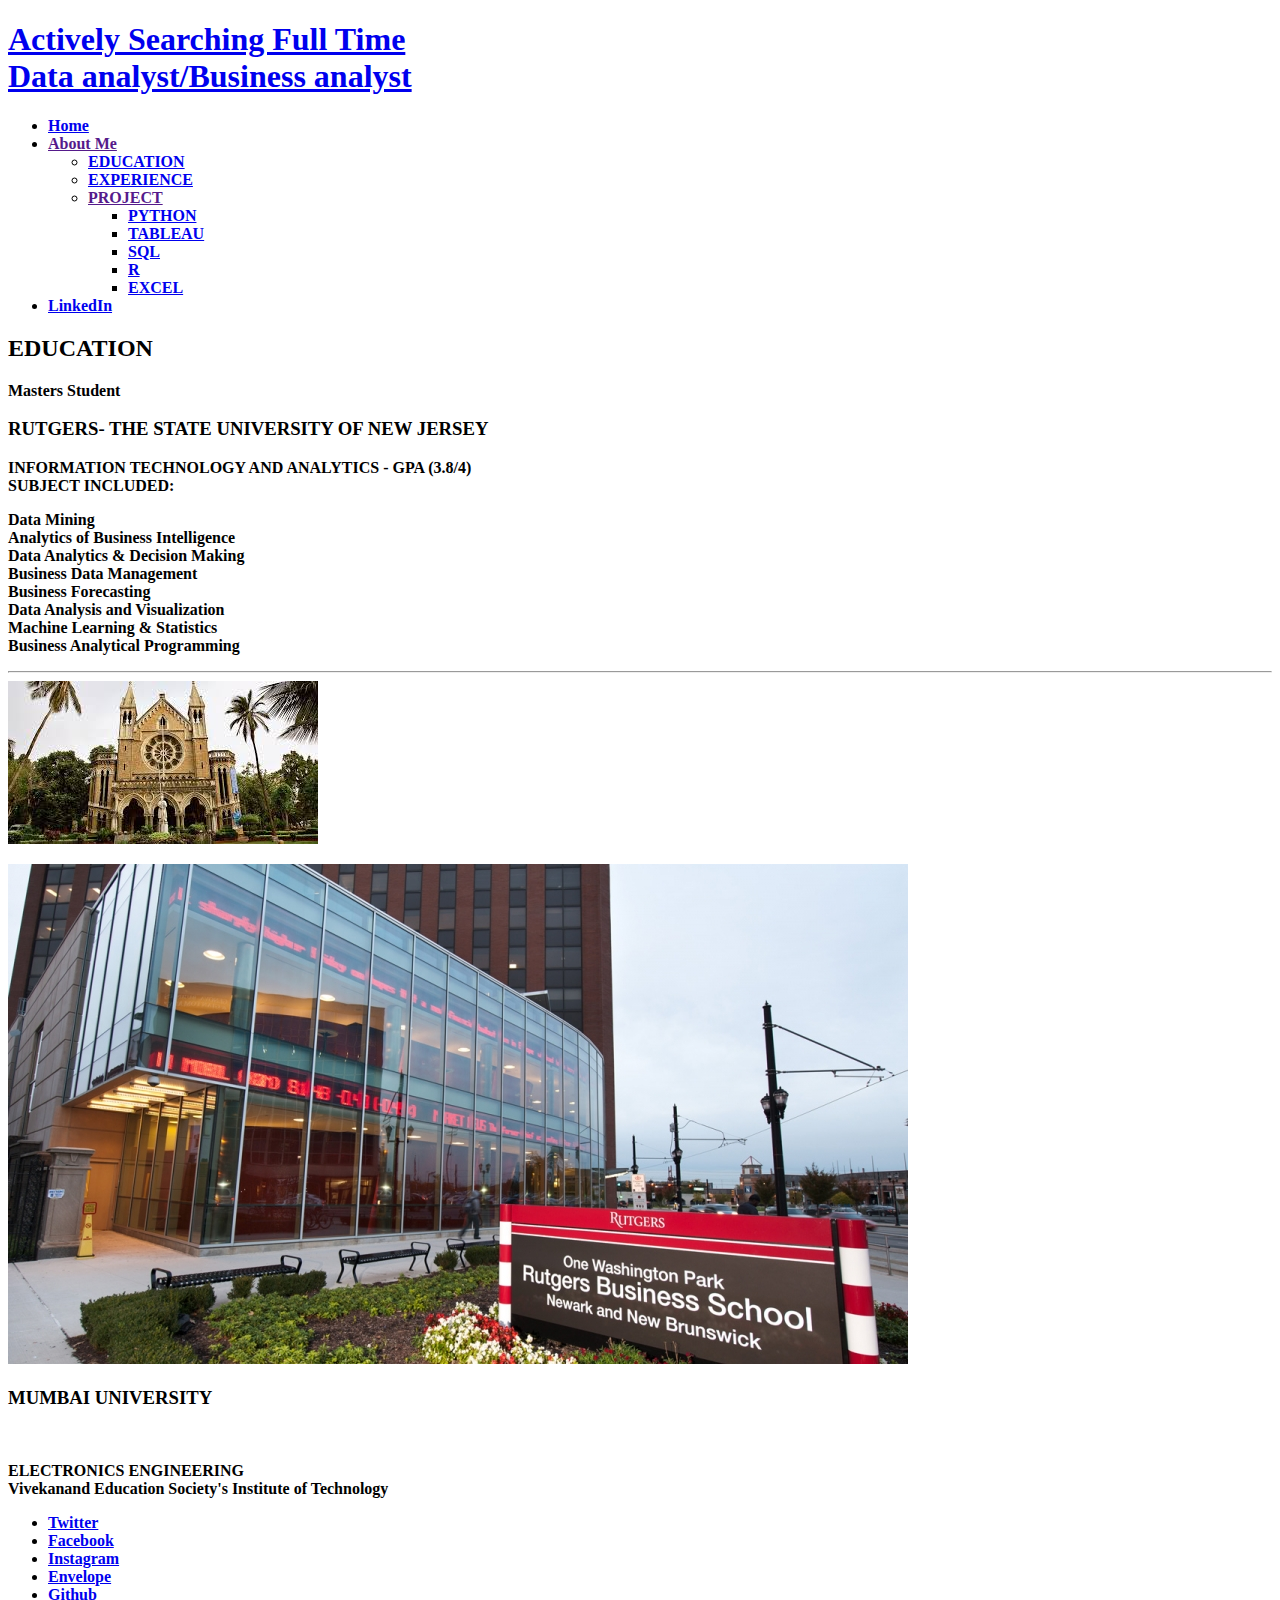
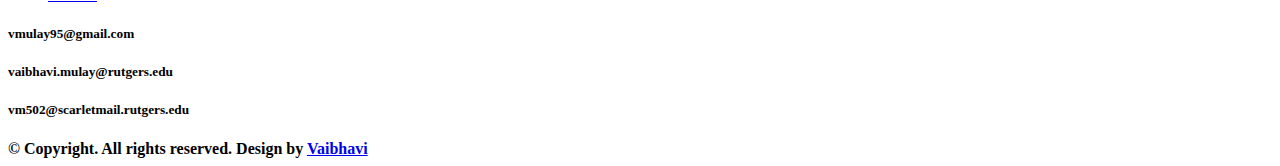
==== commit 3d495899: "." ====
--- a/edu.html
+++ b/edu.html
@@ -1,4 +1,4 @@
-<!DOCTYPE HTML>
+ <!DOCTYPE HTML>
 
 <html>
 	<head>
@@ -27,7 +27,7 @@
 
 		<!-- Header -->
 			<header id="header" class="skel-layers-fixed">
-			<h1><a href="index.html">Searching Internship <span></br><b>Data analyst/Business analyst</span></a></h1>	
+			<h1><a href="index.html">Actively Searching Full Time <span></br><b>Data analyst/Business analyst</span></a></h1>	
 				<nav id="nav">
 					<ul>
 						<li><a href="index.html">Home</a></li>
@@ -68,7 +68,7 @@
 								<section id="sidebar">
 									<section>
 										<h3>RUTGERS- THE STATE UNIVERSITY OF NEW JERSEY</h3>
-										<p>INFORMATION TECHNOLOGY AND ANALYTICS</br>
+										<p>INFORMATION TECHNOLOGY AND ANALYTICS - GPA (3.8/4)</br>
 										SUBJECT INCLUDED: 
 										<li>Data Mining </li> 
 										<li>Analytics of Business Intelligence</li> 
@@ -117,12 +117,18 @@
 					<li><a href="https://www.facebook.com/vaibhavi.mulay.37?ref=bookmarks" class="icon fa-facebook"><span class="label">Facebook</span></a></li>
 					<li><a href="www.instagram.com" class="icon fa-instagram"><span class="label">Instagram</span></a></li>
 					<li><a href="https://www.linkedin.com/in/vaibhavimulay/" class="icon fa-linkedin"><span class="label">Envelope</span></a></li>
+					<li><a href="https://github.com/VaibhaviMulay" class="icon fa-github"><span class="label">Github</span></a></li>
+
 				</ul>
 				<ul class="menu">
 				</ul>
+				<h5>vmulay95@gmail.com</h5>
+				<h5>vaibhavi.mulay@rutgers.edu</h5>
+				<h5>vm502@scarletmail.rutgers.edu</h5>
 				<span class="copyright">
-				&copy; Copyright. All rights reserved. Design by <a href="https://www.linkedin.com/in/vaibhavimulay/">Vaibhavi</a>	
+				&copy; Copyright. All rights reserved. Design by <a href="https://www.linkedin.com/in/vaibhavimulay/">Vaibhavi</a>
 				</span>
+			
 			</footer>
 
 	</body>
